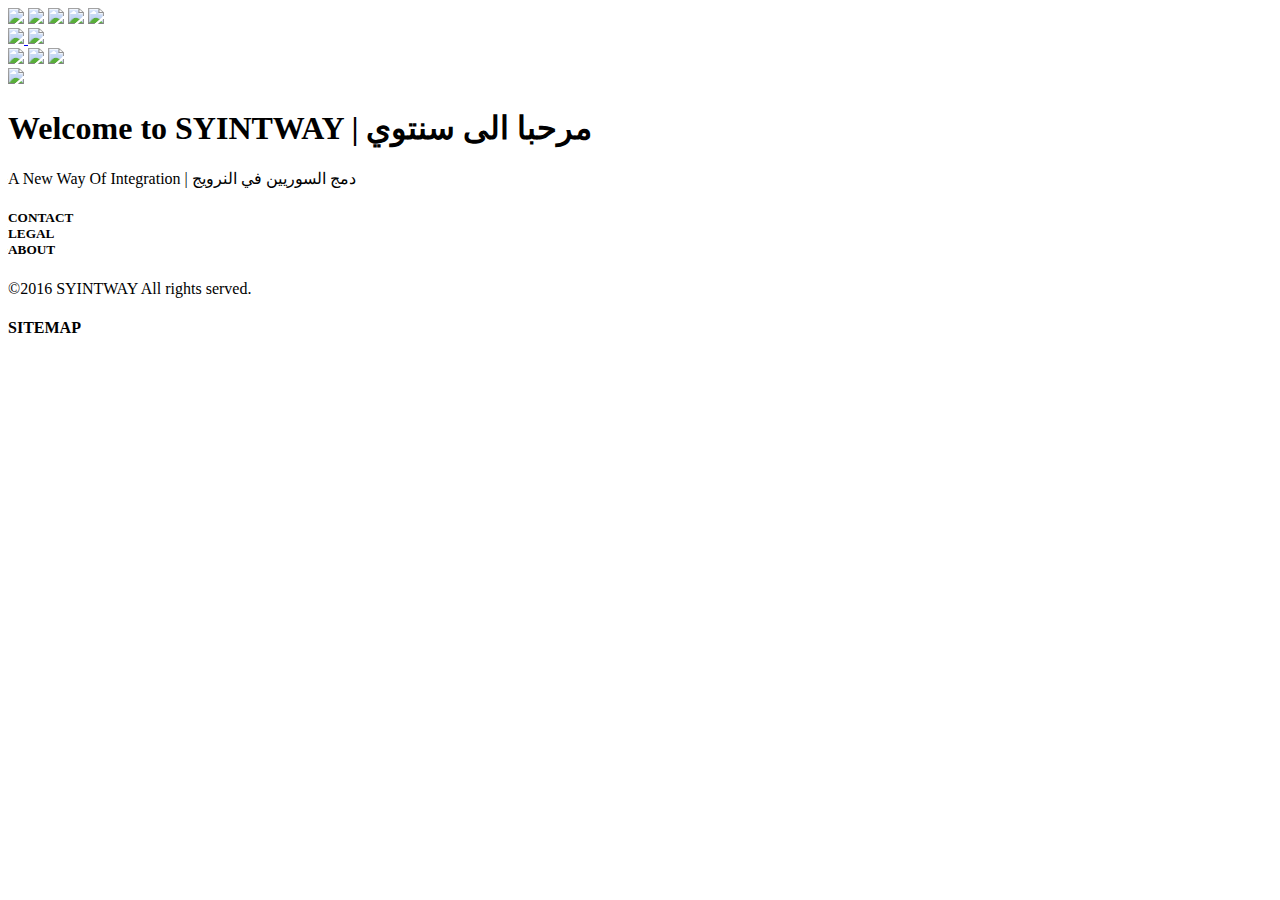
==== index.html @ 06711178 "Update index.html" ====
<!DOCTYPE html>
<html>
<head>
	<title>MMOSCG sws</title>
	<meta charset="utf-8">
	<meta name="viewport" content="width=device-width, initial-scale=1">
	<link rel="stylesheet" type="text/css" href="SYINTWAY.css">

</head>
<body>
  <nav> 
 <a href="index.html"><img src="img/homeBtn.png"></a> <a href="#"><img src="img/demoBtn.png"></a> 		 	 <a href="#"><img src="img/purposeBtn.png"></a> <a href="Content.html"><img src="img/contentBtn.png"></a> 
  <img id="downloadBtn" src="img/downloadBtn.png">

 
<div id="hoverMenu">
	 <a href="#" title="Download the app on App Store">
	 <img src="img/AppStore.png">  </a>

	 <a href="#" title="Download the app on Play Store">
	 <img src="img/PlayStore.png"> </a> 
</div> </nav>

<div id="flag"> 
<img src="https://upload.wikimedia.org/wikipedia/commons/thumb/5/53/Flag_of_Syria.svg/2000px-Flag_of_Syria.svg.png">
<img src="https://upload.wikimedia.org/wikipedia/commons/thumb/d/d9/Flag_of_Norway.svg/2000px-Flag_of_Norway.svg.png"> 
<img src="http://www.clipartkid.com/images/769/10-image-of-british-flag-free-cliparts-that-you-can-download-to-you-Ea9KgT-clipart.png"> </div>

 <div id="Logo"><img src="img/Logo_Icon.png"></div> 
 <!-- Main Container -->
 <div id="BG">
   <div id="container">
		<h1> Welcome to SYINTWAY | مرحبا الى سنتوي </h1>
		<p>A New Way Of Integration | دمج السوريين في النرويج</p>
   </div>
   </div>
<!-- Footer   --> 
<footer>
	 <h5>CONTACT<br/> LEGAL <br/> ABOUT </h5> <p>&copy;2016 SYINTWAY  All rights served.</p> 
	 <h4> SITEMAP </h4>
</footer> 

</body>
</html>
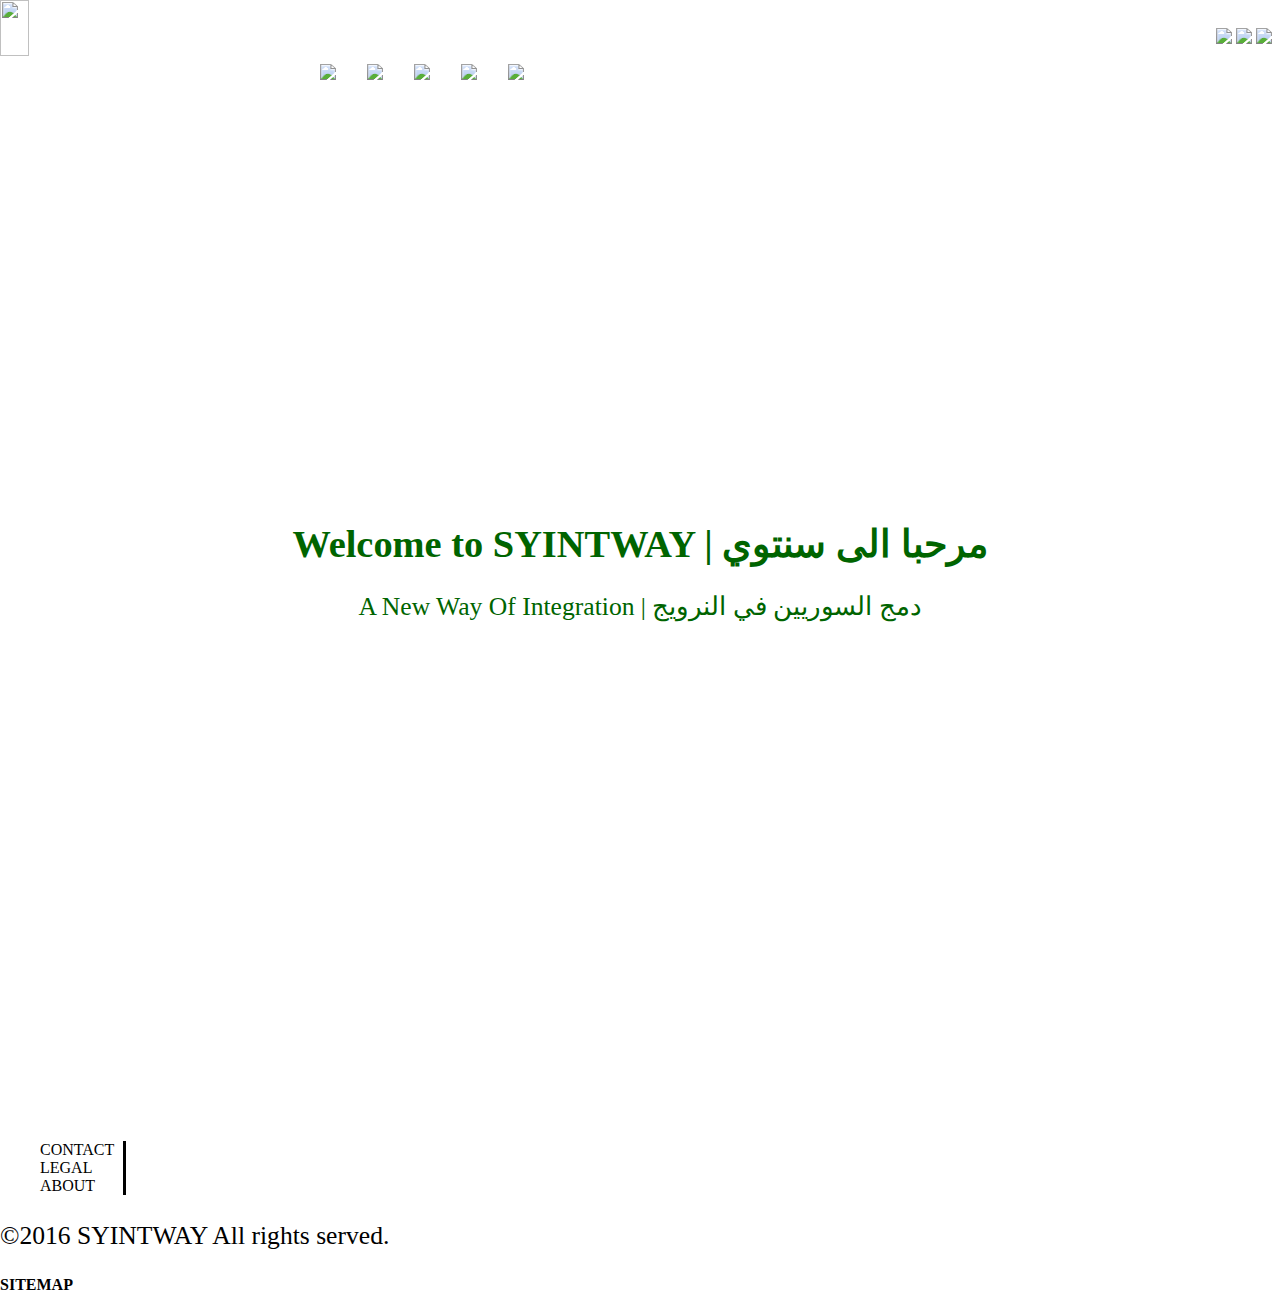
==== commit 529b6444: "Add files via upload" ====
--- a/index.html
+++ b/index.html
@@ -1,15 +1,16 @@
 <!DOCTYPE html>
 <html>
 <head>
-	<title>MMOSCG sws</title>
+	<title>MMOSCG</title>
 	<meta charset="utf-8">
 	<meta name="viewport" content="width=device-width, initial-scale=1">
 	<link rel="stylesheet" type="text/css" href="SYINTWAY.css">
-
+	<link rel="stylesheet" type="text/css" media="only screen and (min-width:300px) and (max-width:600px)" href="SYINTWAY_Mobile.css">
+	<link rel="shortcut icon" type="image/x-icon" href="img/homtBtn.ico" />
 </head>
 <body>
   <nav> 
- <a href="index.html"><img src="img/homeBtn.png"></a> <a href="#"><img src="img/demoBtn.png"></a> 		 	 <a href="#"><img src="img/purposeBtn.png"></a> <a href="Content.html"><img src="img/contentBtn.png"></a> 
+ <a href="index.html"><img src="img/homeBtn.png"></a> <a href="DEMO.html"><img src="img/demoBtn.png"></a> 	 <a href="PURPOSE.html"><img src="img/purposeBtn.png"></a> <a href="Content.html"><img src="img/contentBtn.png"></a> 
   <img id="downloadBtn" src="img/downloadBtn.png">
 
  
@@ -36,9 +37,15 @@
    </div>
 <!-- Footer   --> 
 <footer>
-	 <h5>CONTACT<br/> LEGAL <br/> ABOUT </h5> <p>&copy;2016 SYINTWAY  All rights served.</p> 
+<aside>
+	 <ul>
+	 	<li>CONTACT</li>
+	 	<li>LEGAL</li>
+	 	<li>ABOUT</li>
+	 </ul>  <p>&copy;2016 SYINTWAY  All rights served.</p>
+</aside>
 	 <h4> SITEMAP </h4>
-</footer> 
+</footer>
 
 </body>
-</html>
+</html>--- a/SYINTWAY.css
+++ b/SYINTWAY.css
@@ -0,0 +1,98 @@
+body {
+	width: 100%;
+	height: 100%;
+	padding: 0;
+	margin: 0;
+}
+#BG {
+	width: 100%;
+	height: 100%;
+	position: absolute;
+	background-image: url('img/Background.jpg');
+	background-size: 100% 100%;
+	top: 25%;
+	z-index: -5;
+}
+#Logo img{
+	position: absolute;
+	top: 0%;
+	width: 15%;
+	height: 25%;
+}
+nav {
+	position: absolute;
+	display: inline;
+	top: 0%;
+	width: 70%;
+	left: 25%;
+	padding-top: 5%;
+
+}
+nav img {
+	position: relative;
+	display: inline;
+	width: 15%;
+}
+nav img:first-child { padding-right: 3%; }
+#flag {position: absolute; top:3%; right: 0; width: 5%;}
+#flag img {width: 100%; margin-top: 1%;}
+
+#hoverMenu {position: absolute; display: block; width: 15%; left: 75%; top: 50%; height: 100%; }
+#downloadBtn {cursor: pointer;}  #hoverMenu:hover img {display: inline;}
+#hoverMenu img {position: relative; width: 80%; top:50%; display:none; }
+
+#Demo { width: 100%; height: 100%; top: 25%; position: absolute; background-color: #DBEBE3; z-index: -1; }
+#Demo h1 { text-align: center; }
+#Demo aside ul {list-style-type: none; display: inline-flex;}
+#Demo aside ul li span { display: block; text-align: center;  }
+#Demo aside ul img {width: 95%;}
+
+#container {
+	position: absolute;
+	height: 90%;
+	width: 100%;
+	top: 30%;
+	text-align: center;
+}
+#container h1, #container p{
+  position: relative;
+  color: darkgreen;
+  font-size: 3vw;
+}
+#container p {font-size: 2vw; }
+.cour{
+	position: relative;
+display: inline-flex;
+}
+
+#first,#second,#third{
+	padding-left: 1%;
+	width: 32%;
+}
+article p {font-size: 1.6vw; text-align: justify;}
+#third p{ text-align: right;}
+#Content {position: absolute;background-color: #DBEBE3; top: 25%; width: 100%;	text-align: center; z-index: -1;}
+.dict,.level1,.level2,.level3{
+	position: relative;
+display: inline-flex;
+}
+
+footer {
+	position: absolute;
+	top: 125%;
+	width: 100%;
+	list-style-type: none;
+}
+footer aside ul{ width:6.5%;  border-right:3px solid black; list-style-type: none;}
+.ContentFooter {
+	top: 259%;
+}
+
+
+a:link { color: black; }
+a:active { color: black; }
+a:hover { color: black; }
+a:visited { color: black; }
+@media screen and (max-width: 1300px) {
+	footer p {font-size: 2vw;}
+}
--- a/SYINTWAY_Mobile.css
+++ b/SYINTWAY_Mobile.css
@@ -0,0 +1,87 @@
+#BG {
+	width: 100%;
+	height: 100%;
+	position: absolute;
+	background-image: url('img/Background.jpg');
+	background-size: 100% 100%;
+	top: 15%;
+	z-index: -5;
+}
+#Logo img{
+	position: absolute;
+	top: 0%;
+	width: 23%;
+	height: 15%;
+}
+nav {
+	position: absolute;
+	display: inline;
+	top: 0%;
+	width: 70%;
+	left: 27%;
+	padding-top: 7%;
+
+}
+nav img {
+	position: relative;
+	display: inline;
+	width: 15%;
+}
+nav img:first-child { padding-right: 3%; }
+#flag {position: absolute; top:2%; right: 0; width: 5%;}
+#flag img {width: 100%; margin-top: 1%;}
+
+#hoverMenu {position: absolute; display: block; width: 15%; left: 75%; top: 50%; height: 100%; }
+#downloadBtn {cursor: pointer;}  #hoverMenu:hover img {display: inline;}
+#hoverMenu img {position: relative; width: 80%; top:50%; display:none; }
+
+#Demo { width: 100%; height: 100%; top: 15%; position: absolute; background-color: #DBEBE3; }
+#Demo h1 { text-align: center; }
+#Demo aside ul {list-style-type: none; display: inline-flex;}
+#Demo aside ul li span { display: block; text-align: center;  }
+#Demo aside ul img {width: 95%;}
+
+#container {
+	position: absolute;
+	height: 90%;
+	width: 100%;
+	top: 30%;
+	text-align: center;
+}
+#container h1, #container p{
+  position: relative;
+  color: darkgreen;
+  font-size: 3vw;
+}
+#container p {font-size: 2vw; }
+.cour{
+	position: relative;
+display: inline-flex;
+}
+
+#first,#second,#third{
+	padding-left: 1%;
+	width: 32%;
+}
+article p {font-size: 1.6vw; text-align: justify;}
+#third p{ text-align: right;}
+#Content {position: absolute;background-color: #DBEBE3; top: 15%; width: 100%;	text-align: center; z-index: -1;}
+.dict,.level1,.level2,.level3{
+	position: relative;
+display: inline-flex;
+}
+
+footer {
+	position: absolute;
+	top: 113%;
+	width: 100%;
+	list-style-type: none;
+}
+footer aside ul{ width:10%; border-right:3px solid black; list-style-type: none; }
+footer aside ul li {font-size: 2vw;}
+
+.ContentFooter {
+	top: 189%;
+}
+
+
